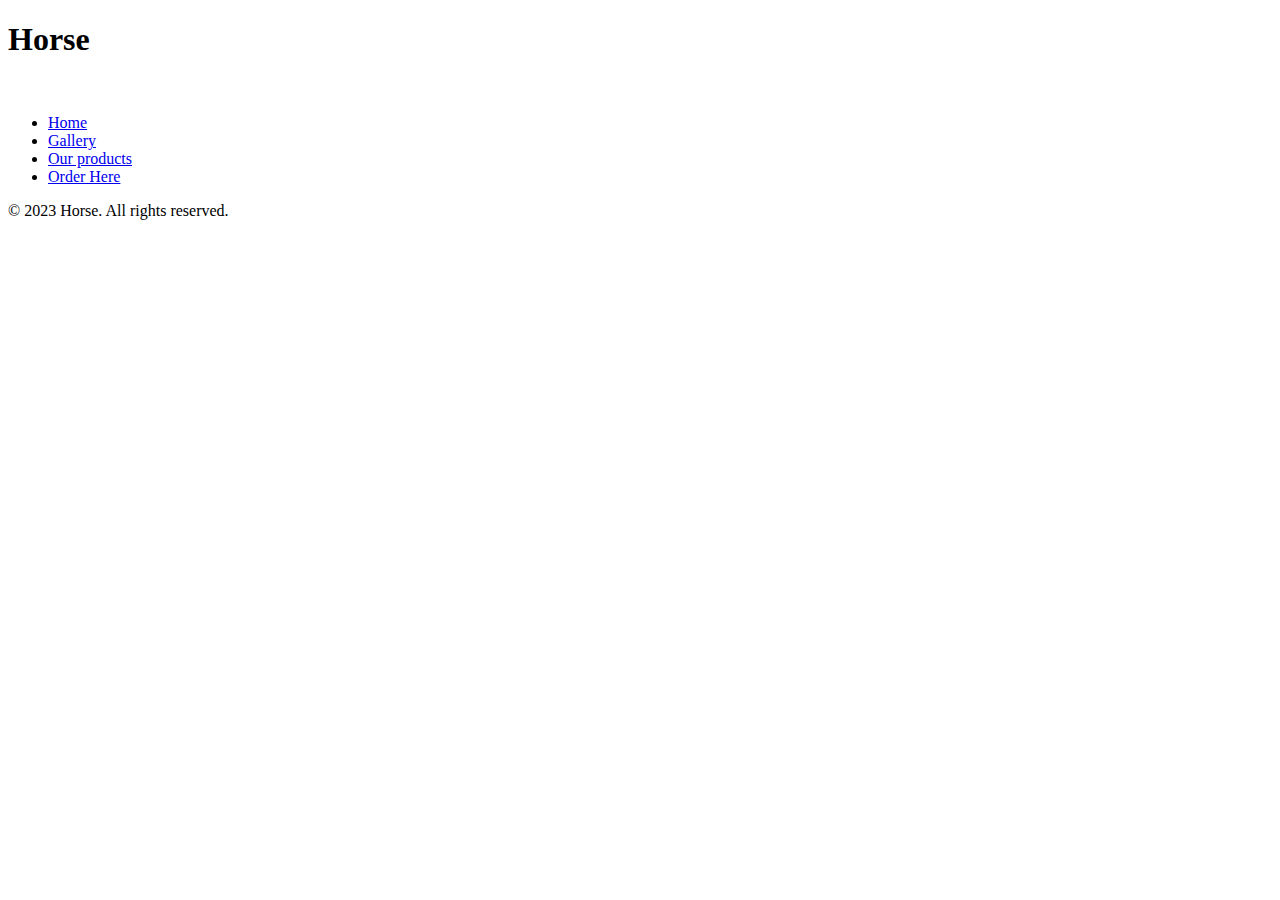
==== images.html @ 0c420184 "footer" ====
<!DOCTYPE html>
<html lang="en">
<head>
    <meta charset="UTF-8">
    <meta name="viewport" content="width=device-width, initial-scale=1.0">
    <meta name="author" content="Angel, Ivan, Sakshyam, Sonam, Kushal">
    <meta name="description" content="Horses Image page">
    
    <title>Gallery</title>

    <!-- Link to css file -->
    <link rel="stylesheet" href="css/style.css">

</head>
<body>
    <!-- header section -->
    <header>
        <!-- Brand name and logo remains same -->
        <h1>Horse</h1>
        <img src="" alt="">
        <!-- Navigation for all pages (same for all pages) -->
        <nav>
            <ul>
                <li><a href="index.html" target="_blank">Home</a></li>
                <li><a href="images.html">Gallery</a></li>
                <li><a href="products.html" target="_blank">Our products</a></li>
                <li><a href="order.html" target="_blank">Order Here</a></li>

            </ul>
        </nav>
    </header>

    <!-- Main body -->
    <main>

    </main>

    <!-- Footer -->
    <footer>
        
        <p>&copy; 2023 Horse. All rights reserved.</p>

    </footer>

</body>
</html>
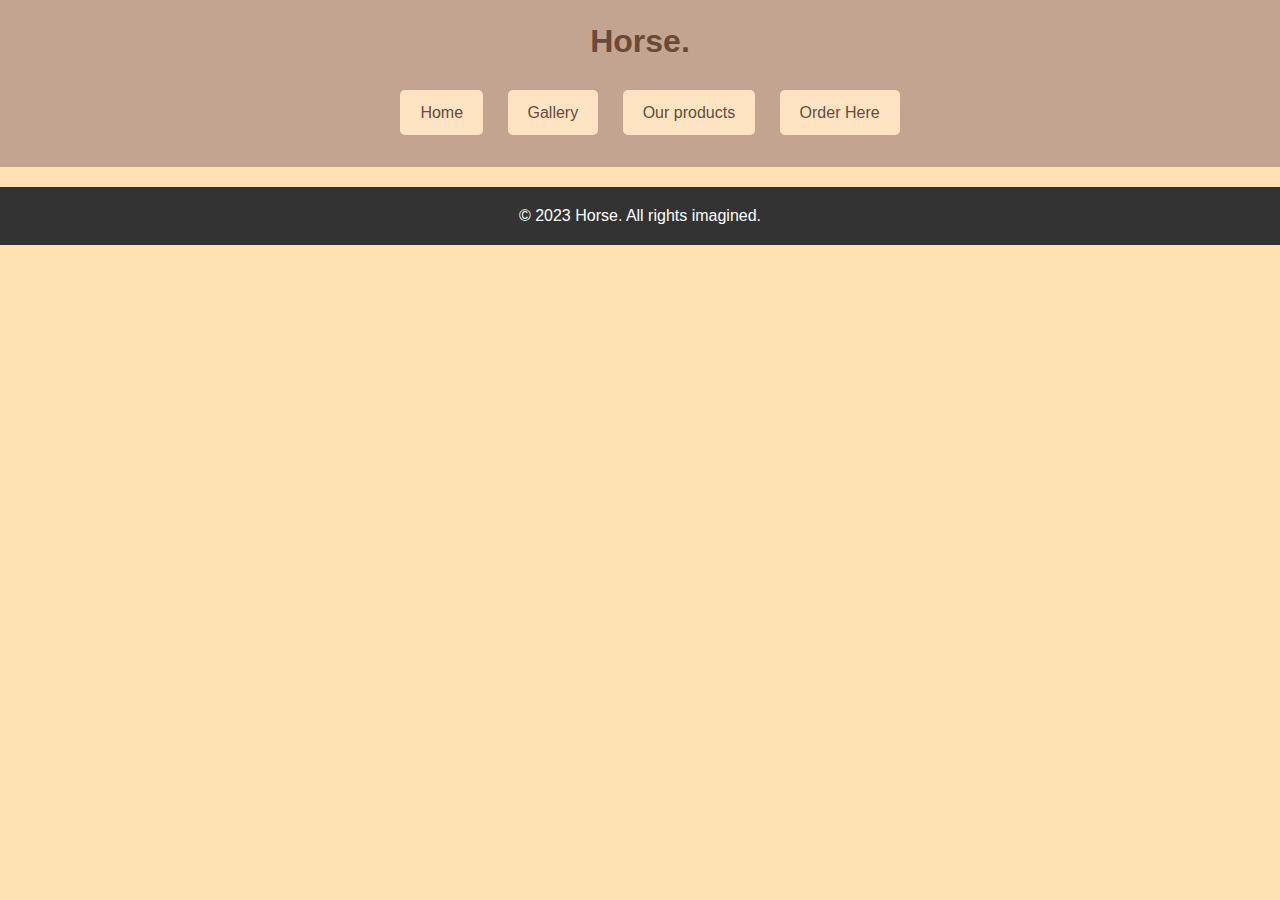
==== commit 0006e4f6: "Add files via upload" ====
--- a/images.html
+++ b/images.html
@@ -16,10 +16,10 @@
     <!-- header section -->
     <header>
         <!-- Brand name and logo remains same -->
-        <h1>Horse</h1>
+        <h1>Horse.</h1>
         <img src="" alt="">
         <!-- Navigation for all pages (same for all pages) -->
-        <nav>
+        <nav class="navigation">
             <ul>
                 <li><a href="index.html" target="_blank">Home</a></li>
                 <li><a href="images.html">Gallery</a></li>
@@ -38,7 +38,7 @@
     <!-- Footer -->
     <footer>
         
-        <p>&copy; 2023 Horse. All rights reserved.</p>
+        <p>&copy; 2023 Horse. All rights imagined.</p>
 
     </footer>
 
--- a/css/style.css
+++ b/css/style.css
@@ -0,0 +1,178 @@
+body, h1, h2, p, figure { /*resetting everything to default*/
+    margin: 0;
+    padding: 0;
+}
+
+body { /*applying font style to all of the code with coffee color and background color to beige*/
+    font-family: 'Poppins', sans-serif; 
+    line-height: 1.6;
+    background-color: #FFE2B3;
+    color: #694A38;
+}
+
+
+header { /*coloring and alligning the header*/
+    background-color: #C3A490;
+    color: #694A38;
+    text-align: center;
+    padding: 1em 0;
+}
+
+header h1 { /*making the h1 in the header closer to the buttons*/
+    margin-bottom: -0.6em;
+}
+/*resetting the style for nav ul*/
+nav ul {
+    list-style: none;
+}
+/*adding margin so the buttons don't stick*/
+nav ul li {
+    display: inline;
+    margin-right: 20px;
+}
+/*coloring the hyperlinks*/
+a{
+    color: #C82248;
+}
+a:hover{
+    color: #E82855;
+}
+a:visited{
+    color: #9A0024; 
+}
+/*setting the navigational bar color as coffee to match the H1 font*/
+nav a {
+    text-decoration: none;
+    color: #694A38;
+}
+/* Main section styles */
+main { /*applying centered width and adding some margins*/
+    max-width: 800px;
+    margin: 20px auto;
+    padding: 0 20px;
+}
+
+h2 { /*coloring the h2 with the dark color for the accent on the header*/
+    color: #333;
+    text-align: center;
+    border-bottom: 2px solid #333;
+    padding-bottom: 5px;
+    margin-top: 20px;
+    font-family: 'Poppins', sans-serif; /* Use Poppins font for h2 */
+}
+
+/* Footer styles */
+footer { /*footer set to the dark color to show that it's the end of the page...*/
+    background-color: #333;
+    color: #fff;
+    text-align: center;
+    padding: 1em 0;
+    bottom: 0;
+    width: 100%;
+}
+
+/* Responsive styles */
+@media only screen and (max-width: 600px) { 
+    
+    nav ul li {
+        display: block;
+        margin-bottom: 10px;
+    }
+
+    main {
+        padding: 0 10px;
+    }
+
+    /* Reset float for small screens */
+    figure img {
+        float: none;
+        margin: 0;
+        max-width: 400px;
+        height: auto;
+    }
+
+}
+
+input{ /*COLORING THE INPUTS - LOOK IN THE ORDER HERE PAGE*/
+    border: 1px solid #694A38;
+    background-color:#C3A490;
+    color: #694A38; 
+    transition: background-color 0.3s ease;
+}
+input:hover{
+    background-color: #ECC6AC;
+}
+textarea{
+    border: 1px solid #694A38;
+    background-color:#C3A490;
+    color: #694A38; 
+    transition: background-color 0.3s ease;
+    width: 750px;
+    height: 50px;
+    resize: none;
+}
+textarea:hover{
+    background-color: #ECC6AC;
+}
+input[type="checkbox"]{
+    background-color: #C3A490;
+}
+input[type="checkbox"]:checked{
+    background-color:#694A38 ;
+}
+button{
+    color: #694A38;
+    background-color: #C3A490;
+    border: none;
+    transition: background-color 0.3s ease, color 0.3s ease;
+}
+button:hover{
+    color: #C3A490;
+    background-color: #694A38;
+    border: none;
+}
+
+/*styling the buttons in the navigation*/
+.navigation a {
+    display: inline-block;
+    padding: 10px 20px; 
+    background-color:#FFE4C4; 
+    color: #694A38; 
+    text-decoration: none;
+    border-radius: 5px; 
+    transition: background-color 0.3s ease; 
+}
+
+
+.navigation a:hover {
+    background-color: #d4bfa4; 
+}
+
+
+.navigation a:active, .navigation a:focus {
+    outline: none; 
+    box-shadow: 0 0 5px #694A38;
+}
+
+.image {
+    float: right;
+}
+
+figure {
+    position: relative;
+}
+
+figure img {
+    max-width: 50%;
+    height: auto;
+    float: right;
+    margin: 0 0 20px 20px;
+}
+
+figcaption {
+    margin-top: 10px;
+    float: right;
+    background-color: inherit; 
+    padding: 10px; /* Adjust padding as needed */
+    clear: both;
+}